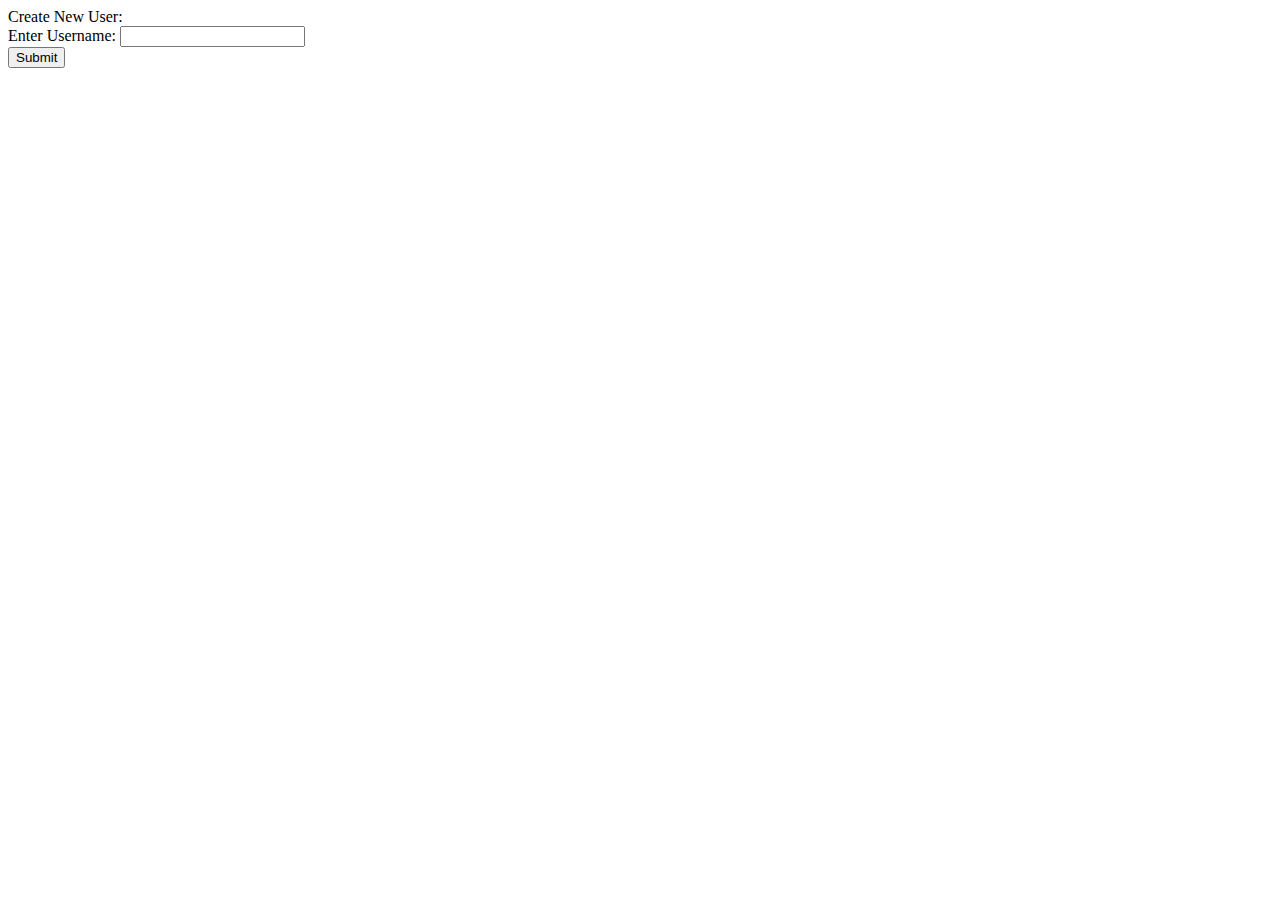
==== EX_3/createPosts.html @ e6e6ecf7 "organized into folders and added working EX_2. starting EX_3" ====
<!DOCTYPE html>
<html>
  <head>
    <title></title>
  </head>
  <body>
    <form action="createUser.php" method="post" name="myForm" onsubmit="return validateForm()">
    Create New User:
    <br>
    Enter Username: <input type="text"  name="u_name" id="username">
    <br>

    <input type="submit" value="Submit">
  </body>
</html>
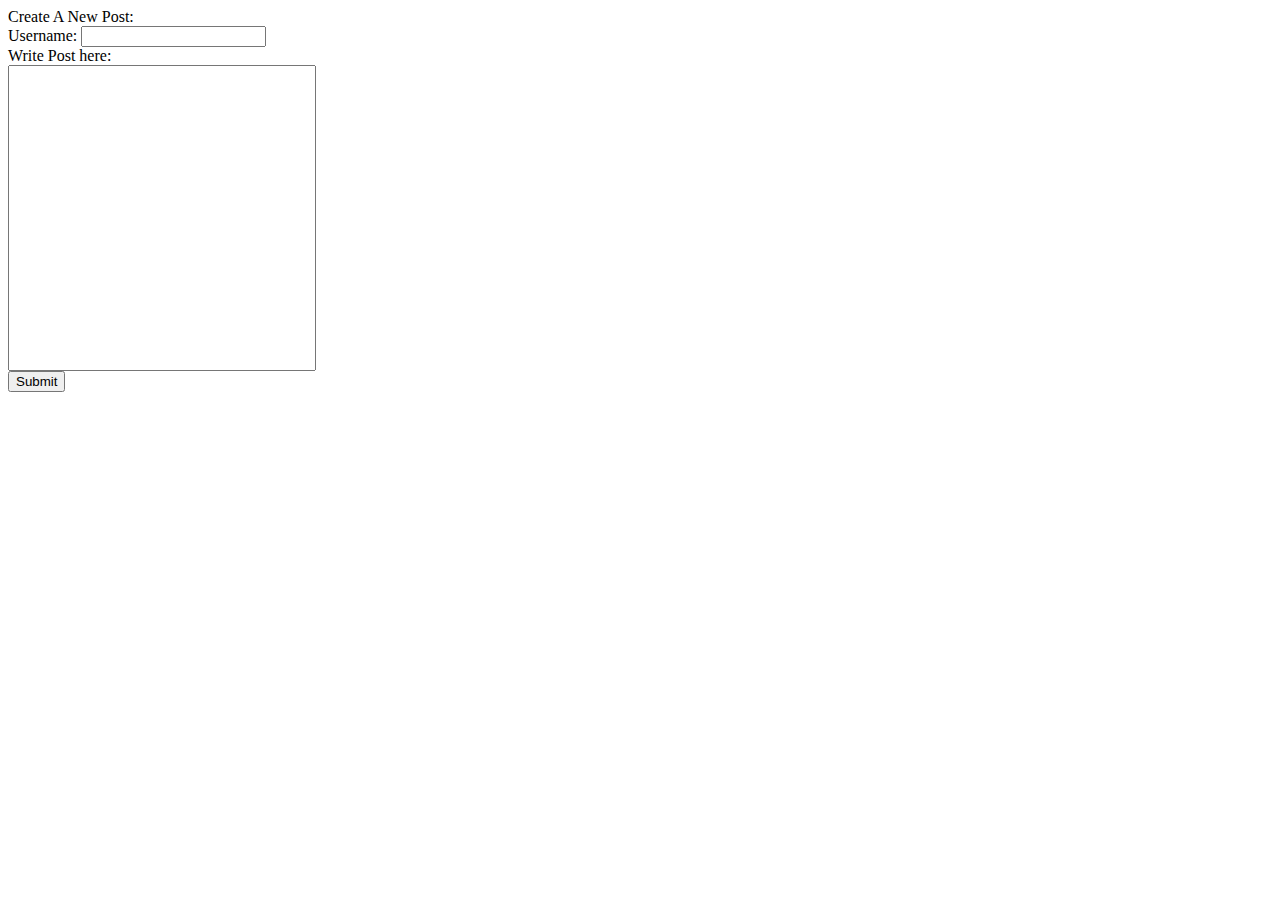
==== commit 9ef234dd: "added working input text field for username and post and checks if empty" ====
--- a/EX_3/createPosts.html
+++ b/EX_3/createPosts.html
@@ -4,10 +4,14 @@
     <title></title>
   </head>
   <body>
-    <form action="createUser.php" method="post" name="myForm" onsubmit="return validateForm()">
-    Create New User:
+    <form action="createPosts.php" method="post" name="myForm" onsubmit="return validateForm()">
+    Create A New Post:
     <br>
-    Enter Username: <input type="text"  name="u_name" id="username">
+    Username: <input type="text" name="u_name">
+    <br>
+    Write Post here:
+    <br>
+    <input type="text"  name="post1" style="width: 300px; height: 300px;">
     <br>
 
     <input type="submit" value="Submit">
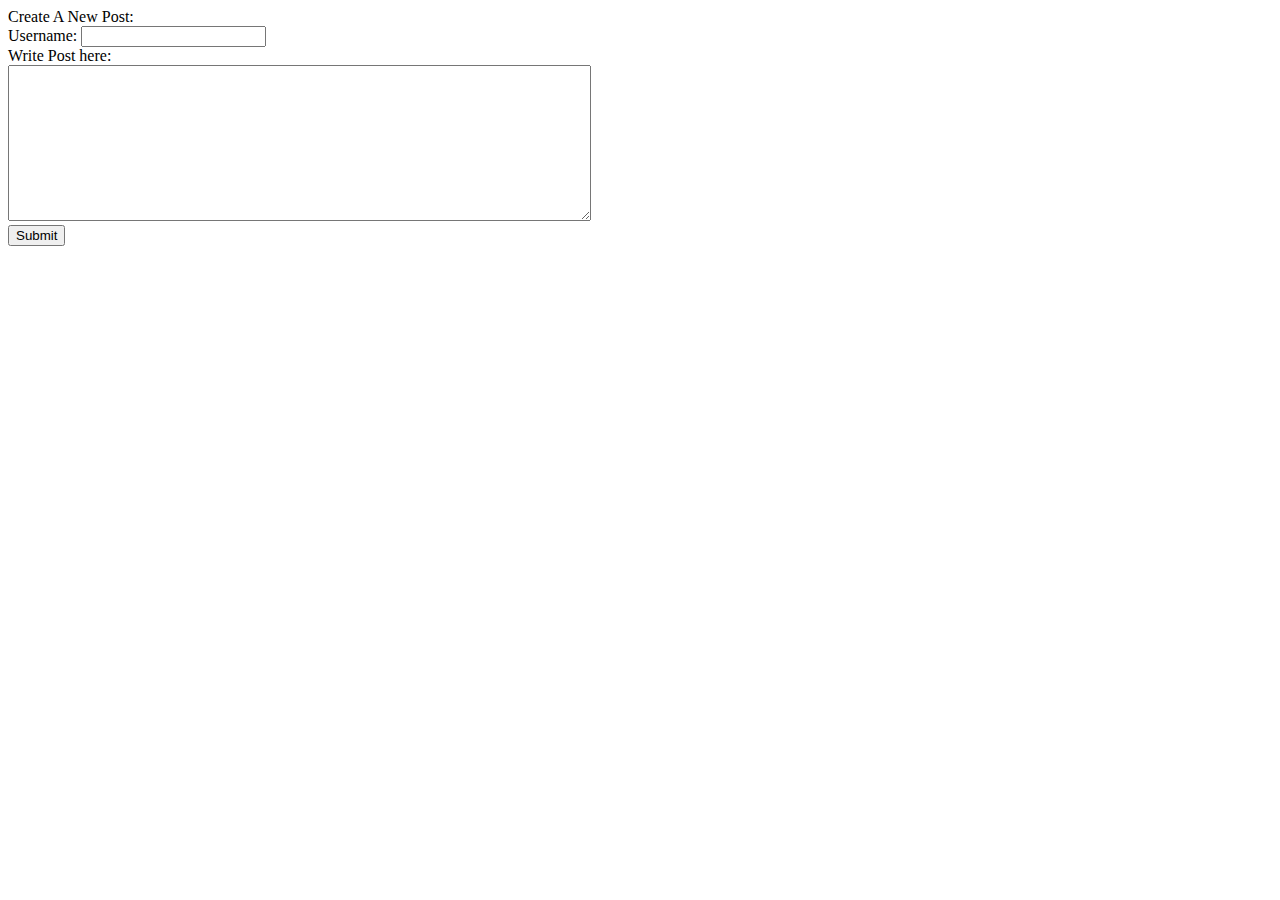
==== commit 2d6a6dac: "fixed text box in EX_3 and User variable in EX_2. started EX_5" ====
--- a/EX_3/createPosts.html
+++ b/EX_3/createPosts.html
@@ -11,7 +11,7 @@
     <br>
     Write Post here:
     <br>
-    <input type="text"  name="post1" style="width: 300px; height: 300px;">
+    <textarea type="text" rows="10" cols="70" name="post1"></textarea>
     <br>
 
     <input type="submit" value="Submit">
